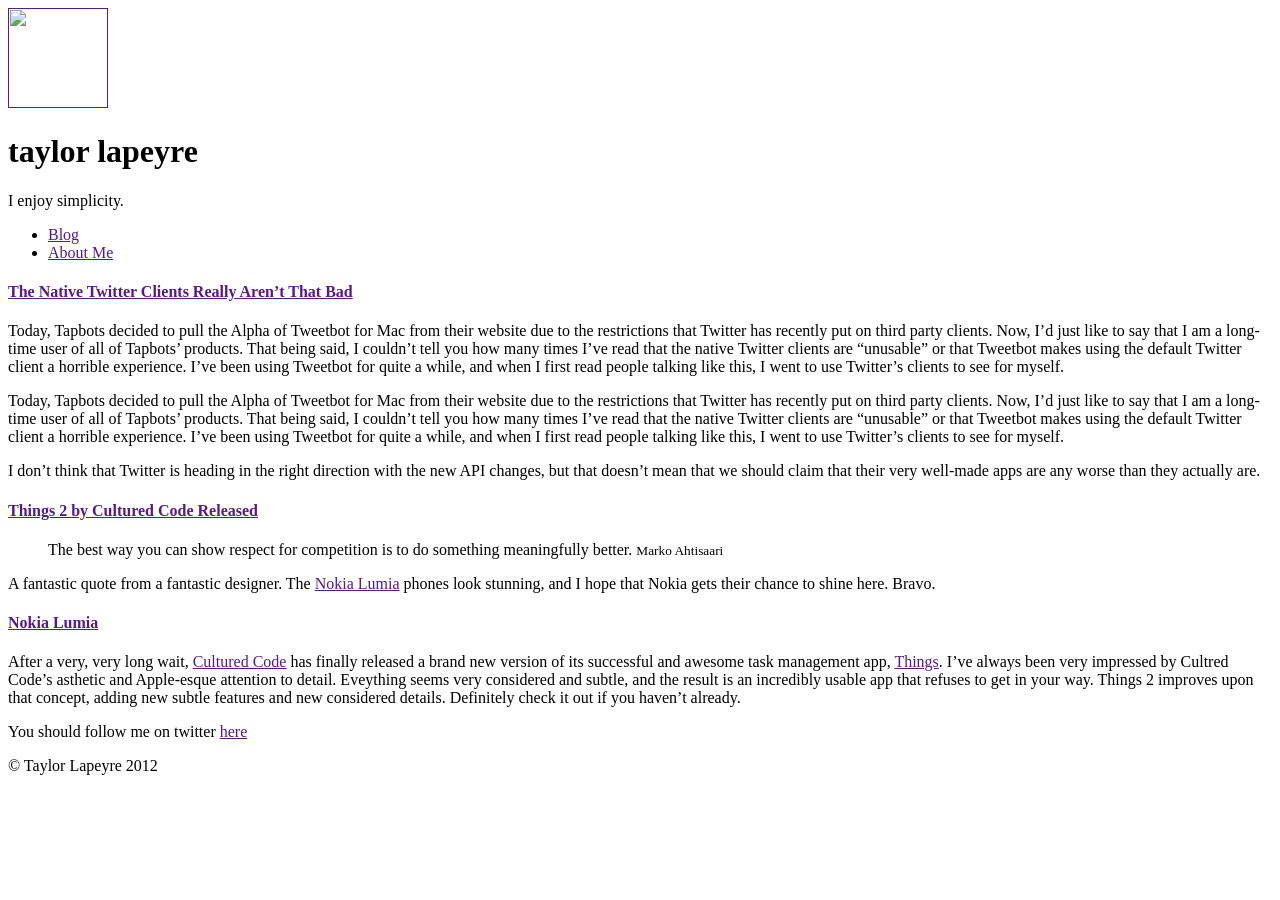
==== static-example/index.html @ dde849d2 "created php files, among some other changes" ====
<!DOCTYPE html>

<html lang="en">
<head>
  <!-- basic page needs -->
  <title>taylor lapeyre</title>
  <meta charset="utf-8">
  <meta name="viewport" content="width=device-width, initial-scale=1.0">

  <!-- css -->
  <link rel="stylesheet" href="css/bootstrap.min.css">
  <link href="css/bootstrap-responsive.css" rel="stylesheet">
  <link rel="stylesheet" type="text/css" href="style.css">
</head>
<body class="container">
  <header class="page-header">
    <a href=""><img src="img/logo.png" width="100px" height="100px"></a>
    <h1>taylor lapeyre</h1>
    <p class="muted">I enjoy simplicity.</p>
  </header>

  <nav>
    <ul class="nav nav-pills">
      <li><a href="">Blog</a></li>
      <li><a href="">About Me</a></li>
    </ul>
  </nav>

  <div id="blog-posts">
    <article class="row">
      <div class="span8">
        <a href=""><h4>The Native Twitter Clients Really Aren’t That Bad</h4></a>
        <p>
          Today, Tapbots decided to pull the Alpha of Tweetbot for Mac from their website due to the restrictions that Twitter has recently put on third party clients. Now, I’d just like to say that I am a long-time user of all of Tapbots’ products. That being said,  I couldn’t tell you how many times I’ve read that the native Twitter clients are “unusable” or that Tweetbot makes using the default Twitter client a horrible experience. I’ve been using Tweetbot for quite a while, and when I first read people talking like this, I went to use Twitter’s clients to see for myself.
        </p>
        <p>
          Today, Tapbots decided to pull the Alpha of Tweetbot for Mac from their website due to the restrictions that Twitter has recently put on third party clients. Now, I’d just like to say that I am a long-time user of all of Tapbots’ products. That being said,  I couldn’t tell you how many times I’ve read that the native Twitter clients are “unusable” or that Tweetbot makes using the default Twitter client a horrible experience. I’ve been using Tweetbot for quite a while, and when I first read people talking like this, I went to use Twitter’s clients to see for myself.
        </p>
        <p>
          I don’t think that Twitter is heading in the right direction with the new API changes, but that doesn’t mean that we should claim that their very well-made apps are any worse than they actually are.
        </p>
        <a class="label label-info pull-right"><i class="icon-comment icon-white"></i></a>
      </div>
    </article>

    <article class="row">
      <div class="span8">
        <a href=""><h4>Things 2 by Cultured Code Released</h4></a>
        <blockquote>
          The best way you can show respect for competition is to do something meaningfully better.
          <small>Marko Ahtisaari</small>
        </blockquote>
        <p>
          A fantastic quote from a fantastic designer. The <a href="">Nokia Lumia</a> phones look stunning, and I hope that Nokia gets their chance to shine here. Bravo.
        </p>
        <a class="label label-info pull-right"><i class="icon-comment icon-white"></i></a>
      </div>
    </article>

    <article class="row">
      <div class="span8">
        <a href=""><h4>Nokia Lumia</h4></a>
        <p>
          After a very, very long wait, <a href="">Cultured Code</a> has finally released a brand new version of its successful and awesome task management app, <a href="">Things</a>. I’ve always been very impressed by Cultred Code’s asthetic and Apple-esque attention to detail. Eveything seems very considered and subtle, and the result is an incredibly usable app that refuses to get in your way. Things 2 improves upon that concept, adding new subtle features and new considered details. Definitely check it out if you haven’t already.
        </p>
        <a class="label label-info pull-right"><i class="icon-comment icon-white"></i></a>
      </div>
    </article>
  </div>

  <footer class="row">
    <div class="well">
      <p class="muted">You should follow me on twitter <a href="">here</a></p>
      <p class="muted">© Taylor Lapeyre 2012</p>
    </div>
  </footer>


  
  <!-- js files -->
  <script src="http://code.jquery.com/jquery-latest.js"></script>
  <script src="js/bootstrap.min.js"></script>
  <!-- /js files -->
</body>
</html>
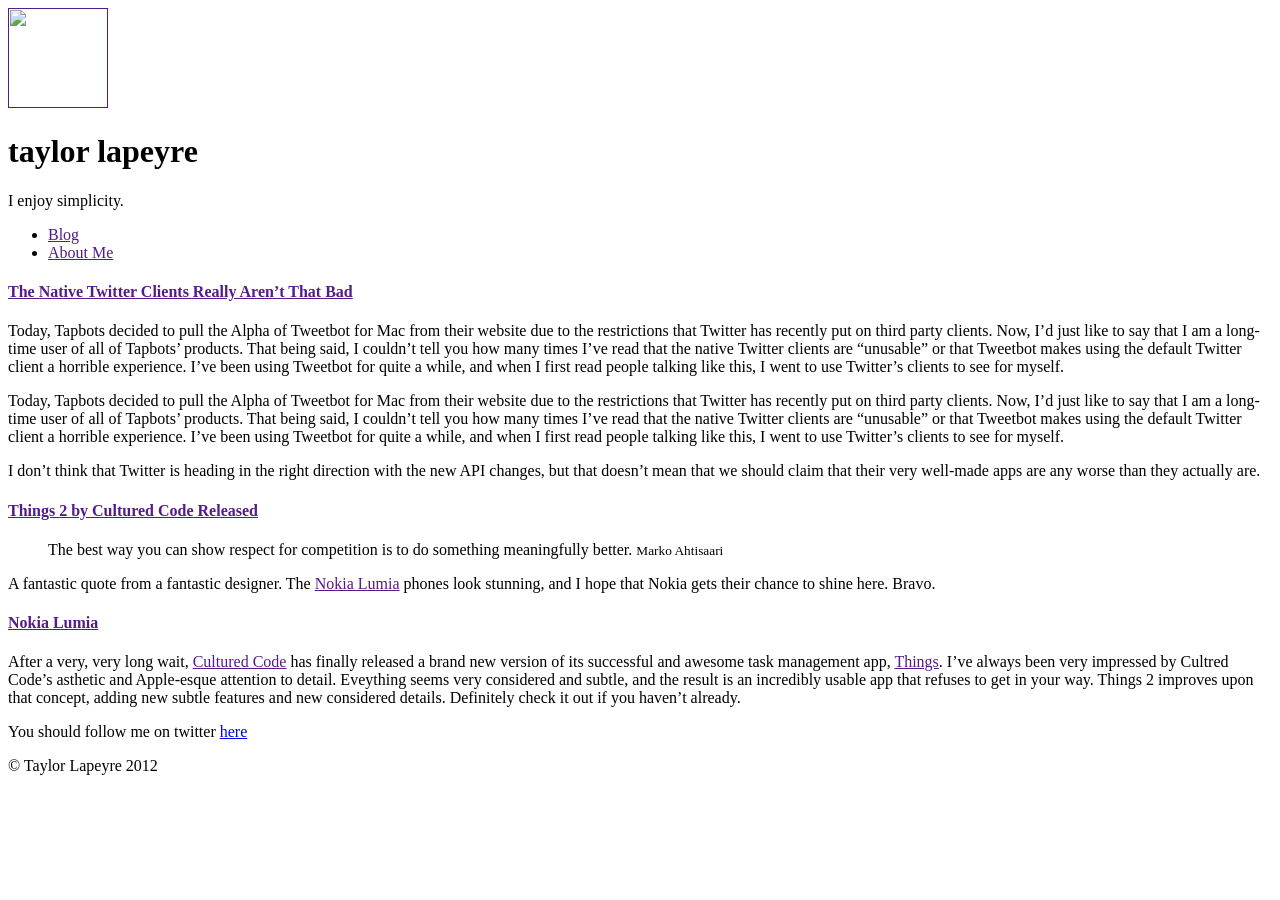
==== commit aff1ccf6: "added footer.php" ====
--- a/static-example/index.html
+++ b/static-example/index.html
@@ -70,7 +70,7 @@
 
   <footer class="row">
     <div class="well">
-      <p class="muted">You should follow me on twitter <a href="">here</a></p>
+      <p class="muted">You should follow me on twitter <a href="http://www.twitter.com/taylorlapeyre">here</a></p>
       <p class="muted">© Taylor Lapeyre 2012</p>
     </div>
   </footer>
